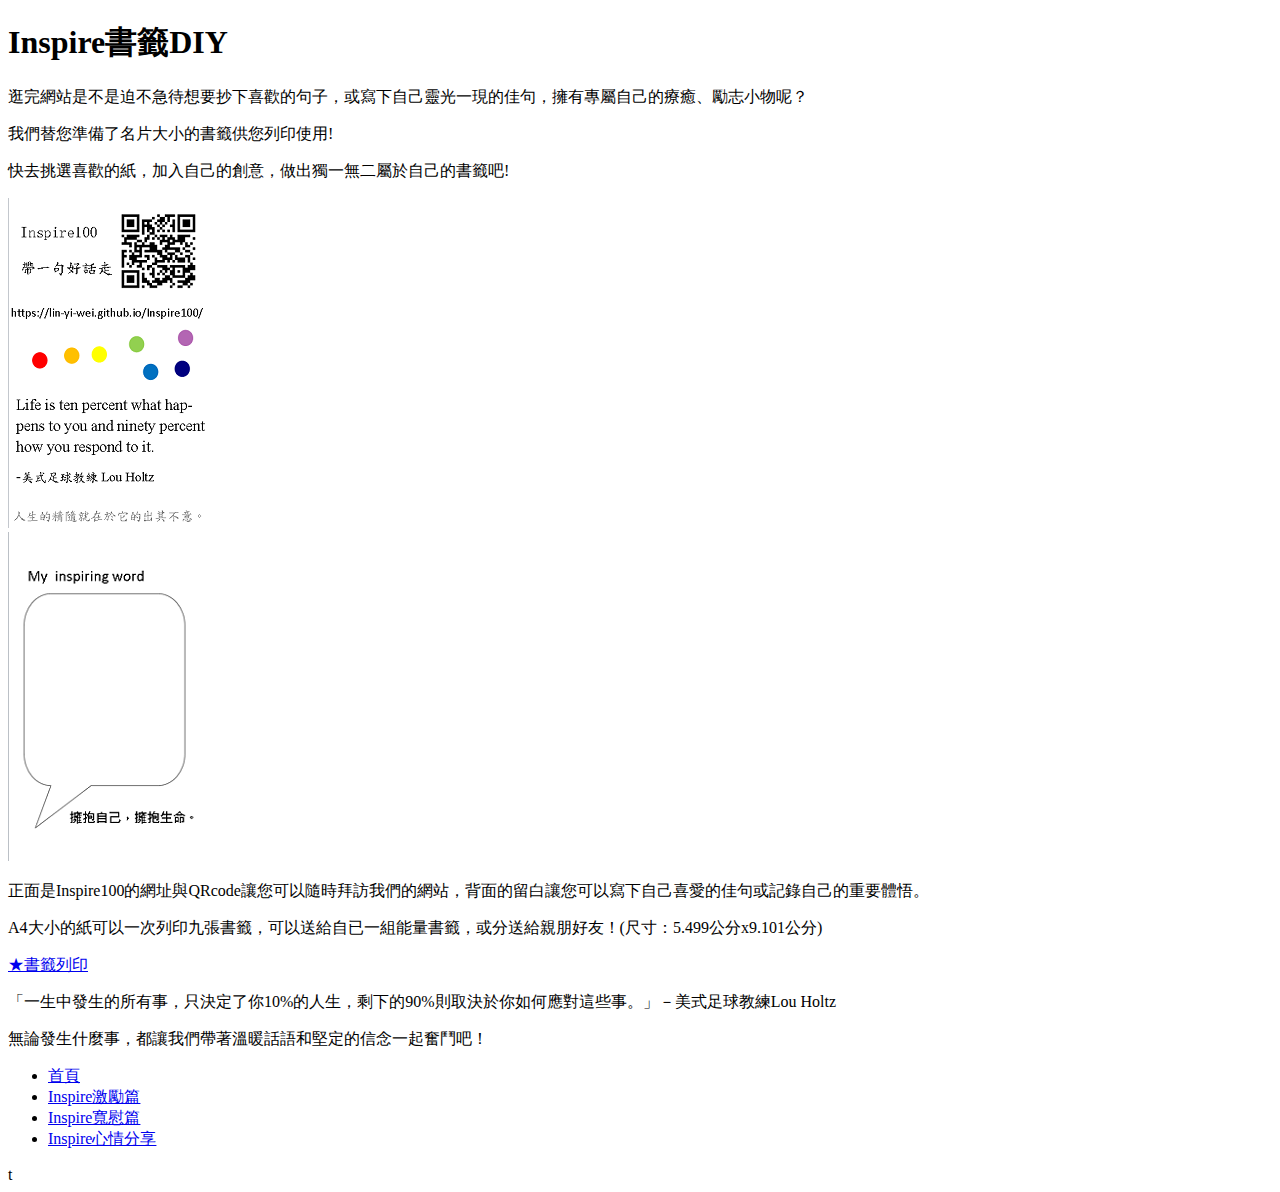
==== bookmark.html @ d3e46645 "Add files via upload" ====
<!DOCTYPE html>
<html lang="en">
<head>
	<meta charset="UTF-8">
	<title>Inspire書籤DIY</title>
	<link rel="stylesheet" href="CSS/style5.css">
	<link rel="icon" href="img/if_i9_216648.ico">
	<meta name="viewport" content="width=device-width, initial-scale=1.0" />
    <meta http-equiv="X-UA-Compatible" content="IE=edge">
</head>
<body>
<div class="wrap">
<h1>Inspire書籤DIY</h1>
   <div class="top"><p>逛完網站是不是迫不急待想要抄下喜歡的句子，或寫下自己靈光一現的佳句，擁有專屬自己的療癒、勵志小物呢？</p>
	<p>我們替您準備了名片大小的書籤供您列印使用!</p>
	<p>快去挑選喜歡的紙，加入自己的創意，做出獨一無二屬於自己的書籤吧!</p>
	</div>
	
	<div class="pic"><img src="img/inspire 100書籤正面.png" alt=""></div>
	<div class="pic"><img src="img/inspire 100書籤背面.png" alt=""></div>


     <div class="clearfix"></div>

     
	<div class="content"><p>正面是Inspire100的網址與QRcode讓您可以隨時拜訪我們的網站，背面的留白讓您可以寫下自己喜愛的佳句或記錄自己的重要體悟。</p>
	<p>A4大小的紙可以一次列印九張書籤，可以送給自已一組能量書籤，或分送給親朋好友！(尺寸：5.499公分x9.101公分)</p>	
</div>
	
	<div class="button"><a target="blank" title="點擊開啟書籤pdf檔(另開新視窗)"  href="attachment/inspire 100書籤.pdf">★書籤列印</a></div>
	 
	  <div class="clearfix"></div>


	<div class="bottom">
	<p>「一生中發生的所有事，只決定了你10%的人生，剩下的90%則取決於你如何應對這些事。」－美式足球教練Lou Holtz</p>
	<p>無論發生什麼事，都讓我們帶著溫暖話語和堅定的信念一起奮鬥吧！</p></div>
	
   <div class="footer">
            <ul>
                <li> <a href="index.html">首頁</a></li>
                <li><a href="encourage%20.html">Inspire激勵篇</a></li>
                <li><a href="comfort.html">Inspire寬慰篇</a></li>
                <li><a href="share.html">Inspire心情分享</a></li>
            </ul>
        </div>

</div>
	
</body>
</html>t
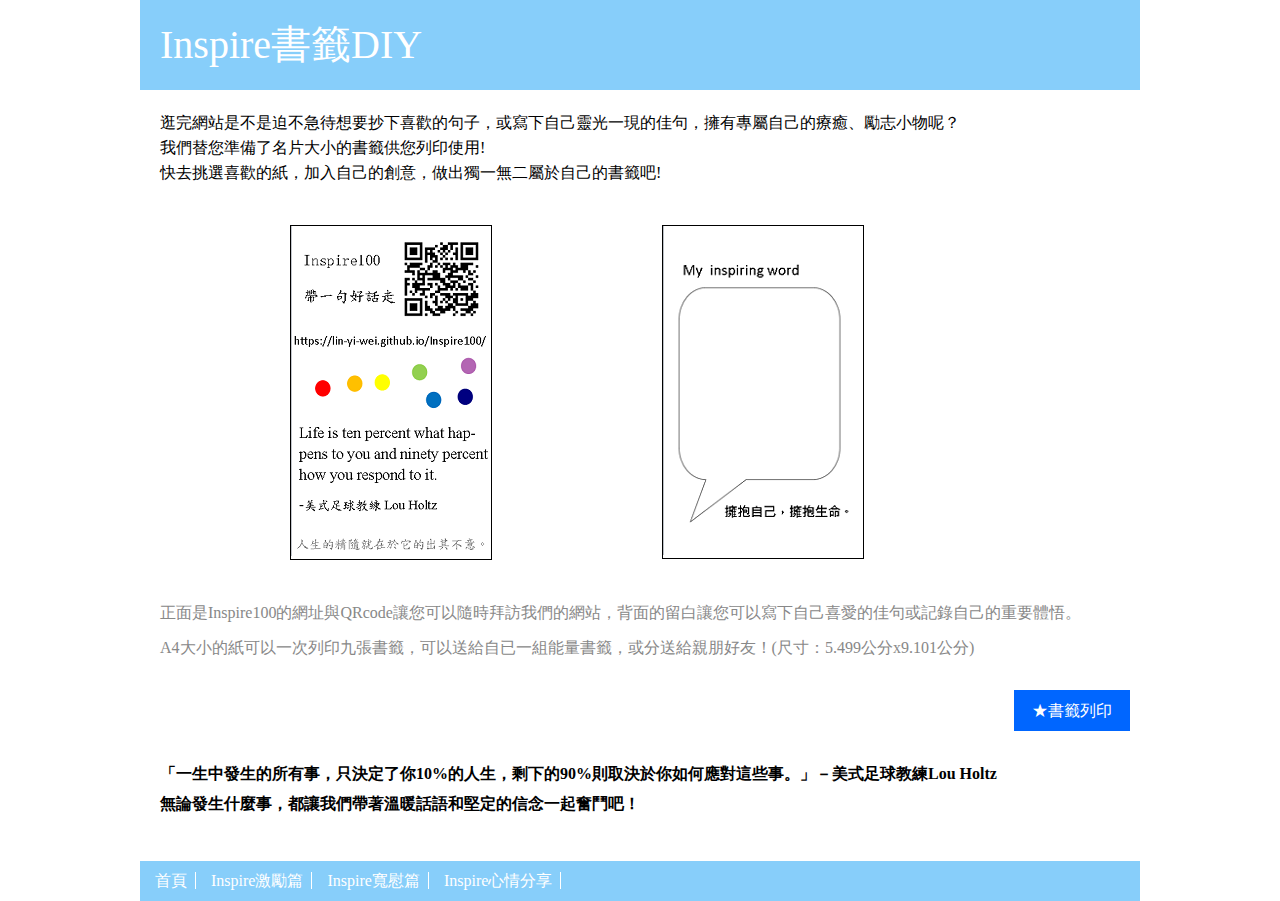
==== commit 44f0c944: "Add files via upload" ====
--- a/bookmark.html
+++ b/bookmark.html
@@ -1,42 +1,37 @@
 <!DOCTYPE html>
 <html lang="en">
+
 <head>
-	<meta charset="UTF-8">
-	<title>Inspire書籤DIY</title>
-	<link rel="stylesheet" href="CSS/style5.css">
-	<link rel="icon" href="img/if_i9_216648.ico">
-	<meta name="viewport" content="width=device-width, initial-scale=1.0" />
+    <meta charset="UTF-8">
+    <title>Inspire書籤DIY</title>
+    <link rel="stylesheet" href="CSS/style5.css">
+    <link rel="icon" href="img/if_i9_216648.ico">
+    <meta name="viewport" content="width=device-width, initial-scale=1.0" />
     <meta http-equiv="X-UA-Compatible" content="IE=edge">
 </head>
+
 <body>
-<div class="wrap">
-<h1>Inspire書籤DIY</h1>
-   <div class="top"><p>逛完網站是不是迫不急待想要抄下喜歡的句子，或寫下自己靈光一現的佳句，擁有專屬自己的療癒、勵志小物呢？</p>
-	<p>我們替您準備了名片大小的書籤供您列印使用!</p>
-	<p>快去挑選喜歡的紙，加入自己的創意，做出獨一無二屬於自己的書籤吧!</p>
-	</div>
-	
-	<div class="pic"><img src="img/inspire 100書籤正面.png" alt=""></div>
-	<div class="pic"><img src="img/inspire 100書籤背面.png" alt=""></div>
-
-
-     <div class="clearfix"></div>
-
-     
-	<div class="content"><p>正面是Inspire100的網址與QRcode讓您可以隨時拜訪我們的網站，背面的留白讓您可以寫下自己喜愛的佳句或記錄自己的重要體悟。</p>
-	<p>A4大小的紙可以一次列印九張書籤，可以送給自已一組能量書籤，或分送給親朋好友！(尺寸：5.499公分x9.101公分)</p>	
-</div>
-	
-	<div class="button"><a target="blank" title="點擊開啟書籤pdf檔(另開新視窗)"  href="attachment/inspire 100書籤.pdf">★書籤列印</a></div>
-	 
-	  <div class="clearfix"></div>
-
-
-	<div class="bottom">
-	<p>「一生中發生的所有事，只決定了你10%的人生，剩下的90%則取決於你如何應對這些事。」－美式足球教練Lou Holtz</p>
-	<p>無論發生什麼事，都讓我們帶著溫暖話語和堅定的信念一起奮鬥吧！</p></div>
-	
-   <div class="footer">
+    <div class="wrap">
+        <h1>Inspire書籤DIY</h1>
+        <div class="top">
+            <p>逛完網站是不是迫不急待想要抄下喜歡的句子，或寫下自己靈光一現的佳句，擁有專屬自己的療癒、勵志小物呢？</p>
+            <p>我們替您準備了名片大小的書籤供您列印使用!</p>
+            <p>快去挑選喜歡的紙，加入自己的創意，做出獨一無二屬於自己的書籤吧!</p>
+        </div>
+        <div class="pic"><img src="img/inspire 100書籤正面.png" alt=""></div>
+        <div class="pic"><img src="img/inspire 100書籤背面.png" alt=""></div>
+        <div class="clearfix"></div>
+        <div class="content">
+            <p>正面是Inspire100的網址與QRcode讓您可以隨時拜訪我們的網站，背面的留白讓您可以寫下自己喜愛的佳句或記錄自己的重要體悟。</p>
+            <p>A4大小的紙可以一次列印九張書籤，可以送給自已一組能量書籤，或分送給親朋好友！(尺寸：5.499公分x9.101公分)</p>
+        </div>
+        <div class="button"><a target="blank" title="點擊開啟書籤pdf檔(另開新視窗)" href="attachment/inspire 100書籤.pdf">★書籤列印</a></div>
+        <div class="clearfix"></div>
+        <div class="bottom">
+            <p>「一生中發生的所有事，只決定了你10%的人生，剩下的90%則取決於你如何應對這些事。」－美式足球教練Lou Holtz</p>
+            <p>無論發生什麼事，都讓我們帶著溫暖話語和堅定的信念一起奮鬥吧！</p>
+        </div>
+        <div class="footer">
             <ul>
                 <li> <a href="index.html">首頁</a></li>
                 <li><a href="encourage%20.html">Inspire激勵篇</a></li>
@@ -44,8 +39,7 @@
                 <li><a href="share.html">Inspire心情分享</a></li>
             </ul>
         </div>
+    </div>
+</body>
 
-</div>
-	
-</body>
-</html>t+</html>--- a/CSS/style5.css
+++ b/CSS/style5.css
@@ -0,0 +1,228 @@
+html,
+body,
+div,
+span,
+applet,
+object,
+iframe,
+h1,
+h2,
+h3,
+h4,
+h5,
+h6,
+p,
+blockquote,
+pre,
+a,
+abbr,
+acronym,
+address,
+big,
+cite,
+code,
+del,
+dfn,
+em,
+img,
+ins,
+kbd,
+q,
+s,
+samp,
+small,
+strike,
+strong,
+sub,
+sup,
+tt,
+var,
+b,
+u,
+i,
+center,
+dl,
+dt,
+dd,
+ol,
+ul,
+li,
+fieldset,
+form,
+label,
+legend,
+table,
+caption,
+tbody,
+tfoot,
+thead,
+tr,
+th,
+td,
+article,
+aside,
+canvas,
+details,
+embed,
+figure,
+figcaption,
+footer,
+header,
+hgroup,
+menu,
+nav,
+output,
+ruby,
+section,
+summary,
+time,
+mark,
+audio,
+video {
+    margin: 0;
+    padding: 0;
+    border: 0;
+    font-size: 100%;
+    font: inherit;
+    vertical-align: baseline;
+}
+
+
+
+
+
+/* HTML5 display-role reset for older browsers */
+
+article,
+aside,
+details,
+figcaption,
+figure,
+footer,
+header,
+hgroup,
+menu,
+nav,
+section {
+    display: block;
+}
+
+body {
+    line-height: 1;
+}
+
+ol,
+ul {
+    list-style: none;
+}
+
+blockquote,
+q {
+    quotes: none;
+}
+
+blockquote:before,
+blockquote:after,
+q:before,
+q:after {
+    content: '';
+    content: none;
+}
+
+table {
+    border-collapse: collapse;
+    border-spacing: 0;
+}
+
+.wrap {
+    margin: auto;
+    max-width: 1000px;
+    font-family: 微軟正黑體;
+}
+
+h1 {
+    padding: 20px;
+    line-height: 50px;
+    font-size: 40px;
+    background-color: #87CEFA;
+    color: white;
+}
+
+
+p {
+    line-height: 25px;
+}
+
+.pic {
+    float: left;
+    margin: 20px 20px 20px 150px;
+    border: 1px solid black;
+}
+
+.top {
+    padding: 20px;
+}
+
+.content {
+    margin: 20px;
+}
+
+.content p {
+    color: #888888;
+    margin-bottom: 10px;
+}
+
+.button {
+    float: right;
+}
+
+.button a {
+    display: inline-block;
+    width: 100px;
+    line-height: 25px;
+    padding: 8px;
+    background: #0066FF;
+    color: white;
+    text-align: center;
+    text-decoration: none;
+    margin: 10px;
+}
+
+.button a:hover {
+    background: #0000FF;
+}
+
+
+
+
+.clearfix {
+    clear: both;
+}
+
+.bottom {
+    padding: 20px;
+    font-weight: bold;
+}
+
+.bottom p {
+    margin-bottom: 5px;
+}
+
+.footer {
+    margin-top: 20px;
+    height: 40px;
+    background: #87CEFA;
+}
+
+.footer li {
+    float: left;
+    margin-left: 15px;
+}
+
+.footer li a {
+    color: white;
+    text-decoration: none;
+    line-height: 40px;
+    border-right: 1px solid white;
+    padding-right: 8px;
+}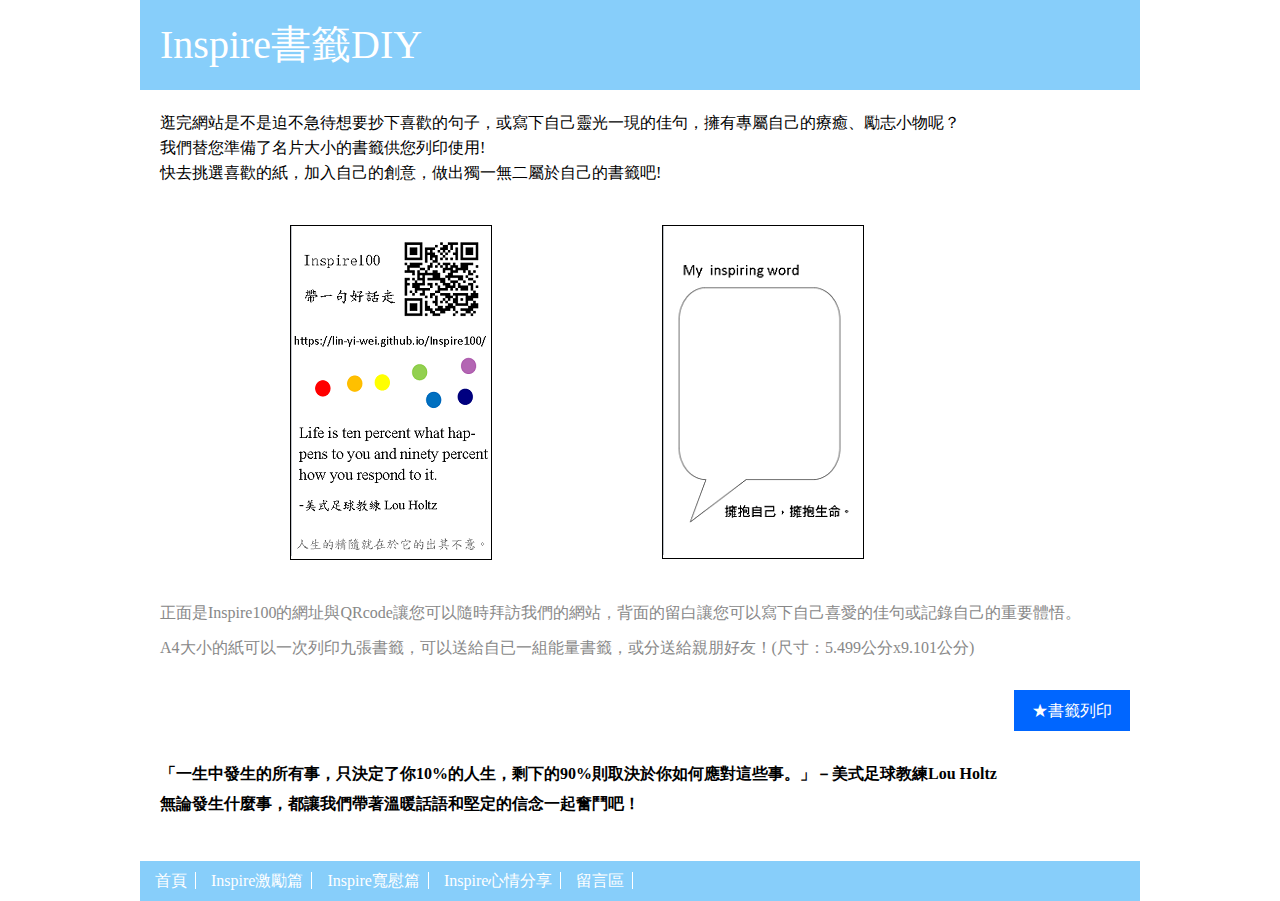
==== commit 8d9c5ad3: "Add files via upload" ====
--- a/bookmark.html
+++ b/bookmark.html
@@ -37,6 +37,7 @@
                 <li><a href="encourage%20.html">Inspire激勵篇</a></li>
                 <li><a href="comfort.html">Inspire寬慰篇</a></li>
                 <li><a href="share.html">Inspire心情分享</a></li>
+                <li><a target="_blank" title="快來留言區分享你的心得（另開新視窗）" href="form.html">留言區</a></li>
             </ul>
         </div>
     </div>
